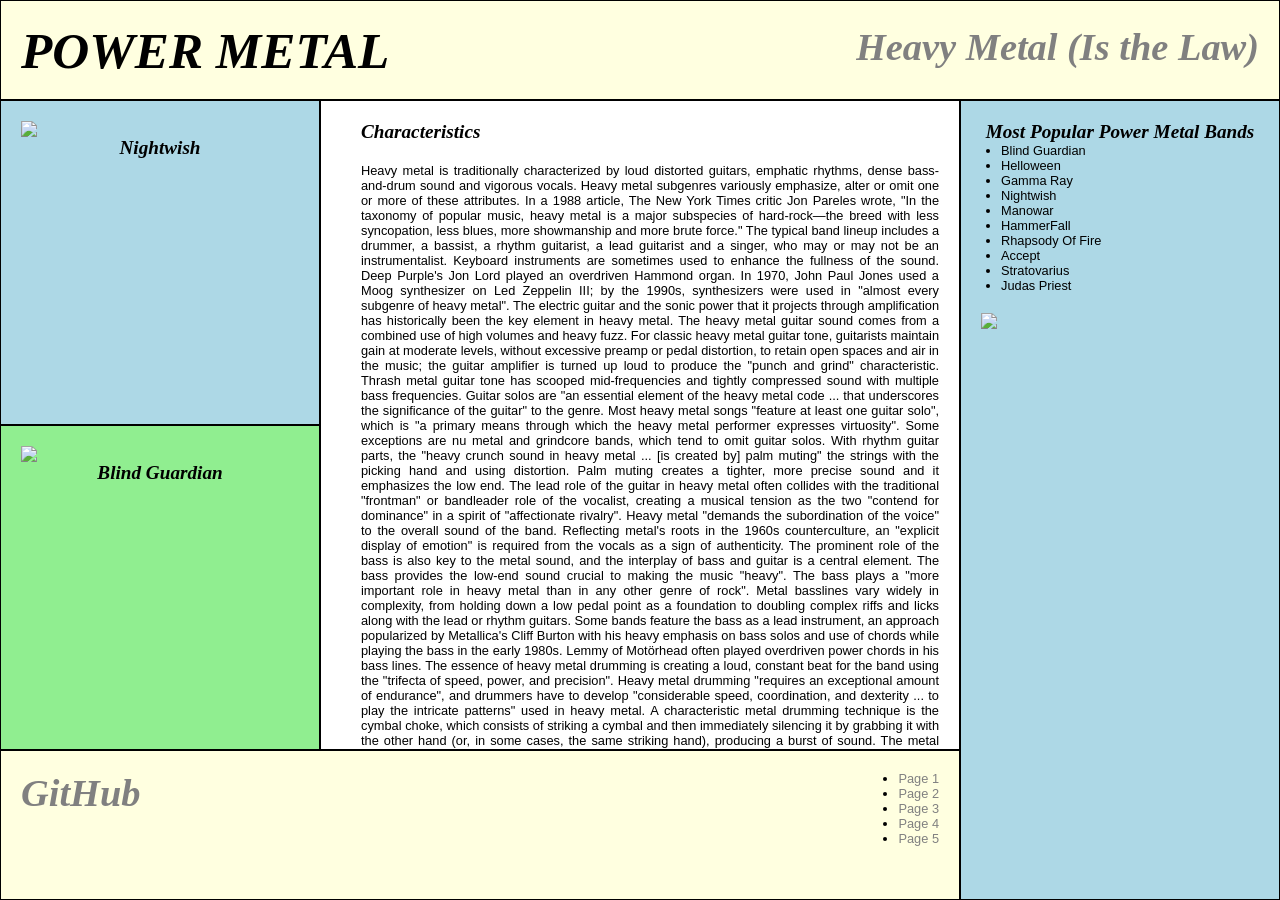
==== page2.html @ 2955d7d3 "Lab_3" ====
<!DOCTYPE html>
<html lang="en">
<head>
    <meta charset="UTF-8">
    <meta name="viewport" content="width=device-width, initial-scale=1.0">
    <title>Lab_3_Mobile</title>
    <link rel="stylesheet" href="style.css">
    <style>
        :root {
            --color-block1: lightyellow;
            --color-block2: lightblue;;
            --color-block3: white;
            --color-block4: lightblue;;
            --color-block5: lightgreen;
            --color-block6: lightyellow;
        }
    </style>
</head>
<body>
    <div class="container">
        <div class="block block1">
            <p><span class="styled-text-1">Power Metal</span></p>
            <h1><a href="https://www.google.com/url?sa=t&source=web&rct=j&opi=89978449&url=https://www.youtube.com/watch%3Fv%3DQX1uADmbUHs&ved=2ahUKEwiunsad4dGIAxWpVPEDHVqfHnkQ78AJegQIFRAB&usg=AOvVaw2t5poC6ybsf4yRg8rrcaSu" target="_blank" class="styled-link">Heavy Metal (Is the Law)</a></h1>
        </div>
        <div class="block block2">
            <img src="https://cdn.prod.website-files.com/5e5a76c9c9fe8458a78d93eb/61bf384bbb1f2f4a8021d112_opengraph%20copy.jpg" width="100%" usemap="#band-map">
            <map name="band-map">
                <area shape="rect" coords="0,0,100,100" href="https://www.nightwish.com" target="_blank">
            </map>
            <p><span class="styled-text-2">Nightwish</span></p>
        </div>
        <div class="block block3">
            <p><span class="styled-text-2">Characteristics</span></p>
            <p>
                Heavy metal is traditionally characterized by loud distorted guitars, emphatic rhythms, dense bass-and-drum sound and vigorous vocals. Heavy metal subgenres variously emphasize, alter or omit one or more of these attributes. In a 1988 article, The New York Times critic Jon Pareles wrote, "In the taxonomy of popular music, heavy metal is a major subspecies of hard-rock—the breed with less syncopation, less blues, more showmanship and more brute force." The typical band lineup includes a drummer, a bassist, a rhythm guitarist, a lead guitarist and a singer, who may or may not be an instrumentalist. Keyboard instruments are sometimes used to enhance the fullness of the sound. Deep Purple's Jon Lord played an overdriven Hammond organ. In 1970, John Paul Jones used a Moog synthesizer on Led Zeppelin III; by the 1990s, synthesizers were used in "almost every subgenre of heavy metal". The electric guitar and the sonic power that it projects through amplification has historically been the key element in heavy metal. The heavy metal guitar sound comes from a combined use of high volumes and heavy fuzz. For classic heavy metal guitar tone, guitarists maintain gain at moderate levels, without excessive preamp or pedal distortion, to retain open spaces and air in the music; the guitar amplifier is turned up loud to produce the "punch and grind" characteristic. Thrash metal guitar tone has scooped mid-frequencies and tightly compressed sound with multiple bass frequencies. Guitar solos are "an essential element of the heavy metal code ... that underscores the significance of the guitar" to the genre. Most heavy metal songs "feature at least one guitar solo", which is "a primary means through which the heavy metal performer expresses virtuosity". Some exceptions are nu metal and grindcore bands, which tend to omit guitar solos. With rhythm guitar parts, the "heavy crunch sound in heavy metal ... [is created by] palm muting" the strings with the picking hand and using distortion.  Palm muting creates a tighter, more precise sound and it emphasizes the low end. The lead role of the guitar in heavy metal often collides with the traditional "frontman" or bandleader role of the vocalist, creating a musical tension as the two "contend for dominance" in a spirit of "affectionate rivalry".  Heavy metal "demands the subordination of the voice" to the overall sound of the band. Reflecting metal's roots in the 1960s counterculture, an "explicit display of emotion" is required from the vocals as a sign of authenticity. The prominent role of the bass ‍is also key to the metal sound, and the interplay of bass and guitar is a central element. The bass provides the low-end sound crucial to making the music "heavy". The bass plays a "more important role in heavy metal than in any other genre of rock". Metal basslines vary widely in complexity, from holding down a low pedal point as a foundation to doubling complex riffs and licks along with the lead or rhythm guitars. Some bands feature the bass as a lead instrument, an approach popularized by Metallica's Cliff Burton with his heavy emphasis on bass ‍solos and use of chords while playing the ‍bass in the early 1980s. Lemmy of Motörhead often played overdriven power chords in his bass lines. The essence of heavy metal drumming is creating a loud, constant beat for the band using the "trifecta of speed, power, and precision". Heavy metal drumming "requires an exceptional amount of endurance", and drummers have to develop "considerable speed, coordination, and dexterity ... to play the intricate patterns" used in heavy metal. A characteristic metal drumming technique is the cymbal choke, which consists of striking a cymbal and then immediately silencing it by grabbing it with the other hand (or, in some cases, the same striking hand), producing a burst of sound. The metal drum setup is generally much larger than those employed in other forms of rock music. Black metal, death metal and some "mainstream metal" bands "all depend upon double-kicks and blast beats".
            </p>
        </div>
        <div class="block block4">
            <p><span class="styled-text-3">Most Popular Power Metal Bands</span></p>
            <ul>
                <li><a href="https://www.blind-guardian.com" target="_blank">Blind Guardian</a></li>
                <li><a href="https://www.helloween.org" target="_blank">Helloween</a></li>
                <li><a href="https://www.gammaray.org" target="_blank">Gamma Ray</a></li>
                <li><a href="https://www.nightwish.com" target="_blank">Nightwish</a></li>
                <li><a href="https://www.manowar.com" target="_blank">Manowar</a></li>
                <li><a href="https://label.napalmrecords.com/hammerfall" target="_blank">HammerFall</a></li>
                <li><a href="https://www.rhapsodyoffire.com" target="_blank">Rhapsody Of Fire</a></li>
                <li><a href="https://www.acceptworldwide.com" target="_blank">Accept</a></li>
                <li><a href="https://www.stratovarius.com" target="_blank">Stratovarius</a></li>
                <li><a href="https://www.judaspriest.com" target="_blank">Judas Priest</a></li>
            </ul>
            <img src="https://fastly.4sqi.net/img/general/600x600/5619073_hruyCNCt8y2Eh8WElQ-GxAk2HVK5zYLvoCXzk1bi9aA.jpg" class="image-4">
        </div>
        <div class="block block5">
    	    <a href="https://www.blind-guardian.com" target="_blank">
                <img src="https://static.tvtropes.org/pmwiki/pub/images/bling_guardian_krefeld_392021_by_dirk_behlau_2883_scaled.jpg" width="88%">
            </a>
            <p><span class="styled-text-2">Blind Guardian</span></p>
        </div>

        <div class="block block6">
            <h1><a href="https://github.com/IrynaMatuliak" target="_blank" class="styled-link">GitHub</a></h1>
            <ul>
                <li><a href="index.html">Page 1</a></li>
                <li><a href="page2.html">Page 2</a></li>
                <li><a href="page3.html">Page 3</a></li>
                <li><a href="page4.html">Page 4</a></li>
                <li><a href="page5.html">Page 5</a></li>
            </ul>
        </div>
    </div>
</body>
</html>
---- style.css ----
:root {
    --color-block1: lightblue;
    --color-block2: lightyellow;
    --color-block3: white;
    --color-block4: lightyellow;
    --color-block5: lightgreen;
    --color-block6: lightblue;
}

* {
    margin: 0;
    padding: 0;
    box-sizing: border-box;
}

html, body {
    height: 100%;
    width: 100%;
    font-family: Arial;
    display: flex;
    justify-content: center;
    align-items: center;
    font-size: clamp(9px, 1vw, 18px);
}

.container {
    display: grid;
    grid-template-columns: 1fr 2fr 1fr;
    grid-template-rows: 100px 1fr 1fr 150px;
    gap: 0;
    width: 100vw;
    height: 100vh;
}

.block {
    padding: 20px;
    border: 1px solid black;
    text-align: center;
    overflow: hidden;
    object-fit: cover;
}

    .block img {
        max-width: 100%;
        height: auto;
        display: block;
        object-fit: cover;
    }

.image-4 {
    max-width: 100%;
    height: auto;
    margin-top: 20px;
    object-fit: cover;
}

.block1 {
    grid-column: 1 / 4;
    background-color: var(--color-block1);
    height: 100px;
    display: flex;
    justify-content: space-between;
    align-items: center;
}

.block2 {
    grid-column: 1 / 2;
    grid-row: 2 / 3;
    background-color: var(--color-block2);
    min-height: 150px;
    overflow: auto;
}

.block3 {
    grid-column: 2 / 3;
    grid-row: 2 / 4;
    background-color: var(--color-block3);
    text-align: justify;
    padding: 20px;
    overflow-wrap: break-word;
    word-wrap: break-word;
    max-height: 100%;
    overflow: auto;
}

    .block3 p {
        margin-left: 20px;
        margin-bottom: 20px;
    }

    .block3 ol, .block3 ul {
        margin-left: 40px;
    }

.block4 {
    grid-column: 3 / 4;
    grid-row: 2 / 5;
    background-color: var(--color-block4);
    text-align: center;
    padding: 20px;
    overflow-wrap: break-word;
    word-wrap: break-word;
    max-height: 100%;
    overflow: auto;
    flex-direction: column;
    justify-content: center;
    align-items: center;
}

    .block4 ul {
        list-style-type: disc;
        padding-left: 20px;
        text-align: left;
    }

    .block4 a {
        color: black;
        text-decoration: none;
    }

.block5 {
    grid-column: 1 / 2;
    grid-row: 3 / 4;
    background-color: var(--color-block5);
    min-height: 150px;
    overflow: auto;
}

.block6 {
    grid-column: 1 / 3;
    grid-row: 4 / 5;
    background-color: var(--color-block6);
    display: flex;
    justify-content: space-between;
}

.block6 a {
    color: grey;
    text-decoration: none;
}

.block6 ul {
    list-style-type: disc;
    padding-left: 20px;
    text-align: left;
}

.block6 ul li a {
    display: flex;
    align-items: center;
}

@import url('https://fonts.googleapis.com/css2?family=Montserrat+Alternates:wght@700&display=swap');

.styled-text-1 {
    font-family: 'Tw Cen MT Condensed';
    font-style: italic;
    font-weight: bold;
    font-size: clamp(1.5rem, 4vw, 4em);
    text-transform: uppercase;
    overflow: hidden;
    display: block;
    max-width: 15ch;
    white-space: nowrap;
    text-overflow: ellipsis;
}

.styled-text-2 {
    font-family: 'Monotype Corsiva';
    font-style: italic;
    font-weight: bold;
    font-size: clamp(1.5rem, 4vw, 1em);
    color: lightred;
}

.styled-text-3 {
    font-family: 'Bookman Old Style';
    font-style: italic;
    font-weight: bold;
    font-size: clamp(1.5rem, 4vw, 1em);
    color: lightred;
}

.styled-link {
    font-family: 'Tw Cen MT Condensed';
    font-style: italic;
    font-weight: bold;
    font-size: clamp(1rem, 4vw, 1.5em);
    color: grey;
    text-decoration: none;
    display: inline-block;
    max-width: 21ch;
    overflow: hidden;
    white-space: nowrap;
    text-overflow: ellipsis;
}

@media screen and (max-width: 600px) {
    .container {
        grid-template-columns: 1fr 2fr 1fr;
        grid-template-rows: 100px auto auto 150px;
    }

    .block2, .block5 {
        min-height: auto;
    }
}
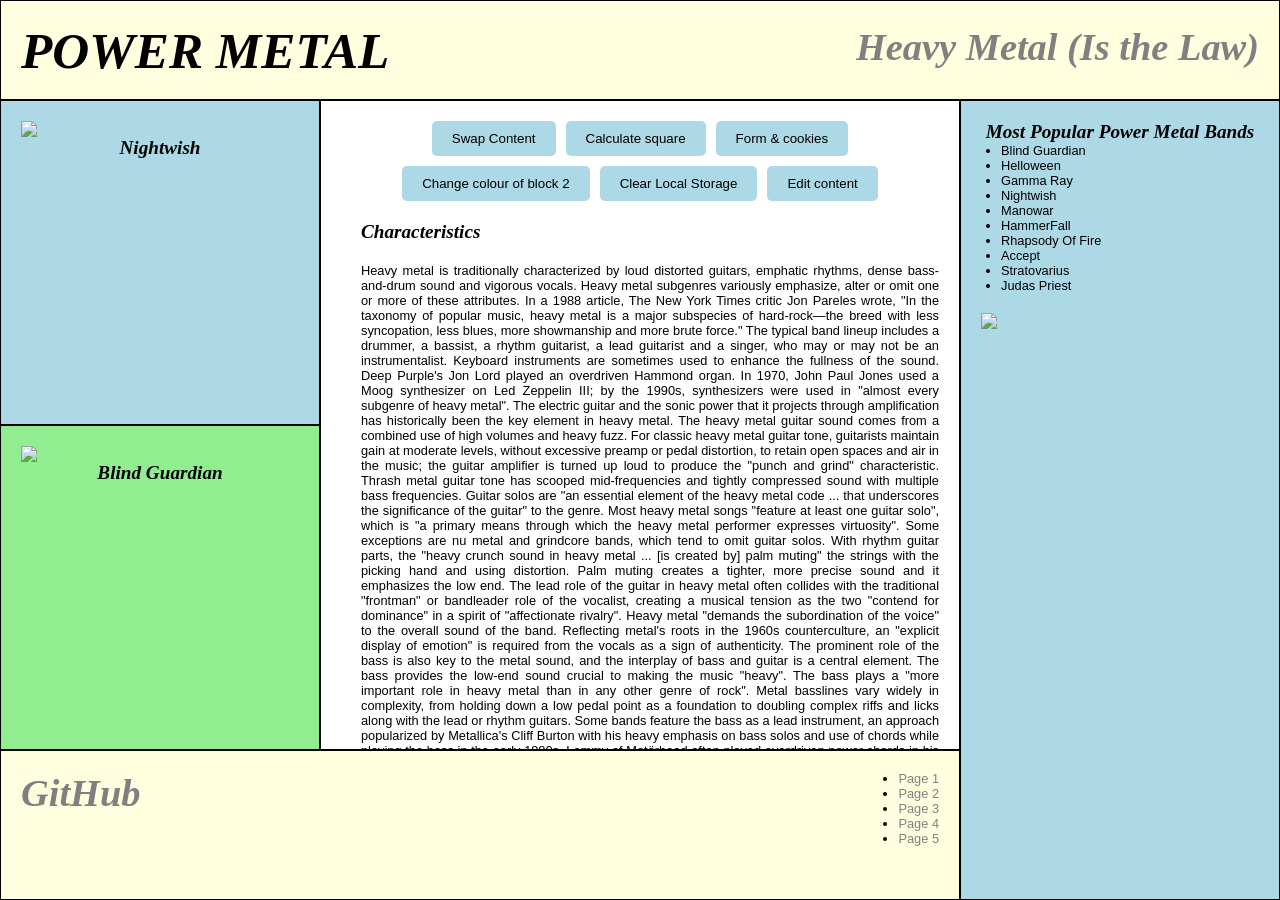
==== commit fdc26745: "Add files via upload" ====
--- a/page2.html
+++ b/page2.html
@@ -1,73 +1,82 @@
-<!DOCTYPE html>
-<html lang="en">
-<head>
-    <meta charset="UTF-8">
-    <meta name="viewport" content="width=device-width, initial-scale=1.0">
-    <title>Lab_3_Mobile</title>
-    <link rel="stylesheet" href="style.css">
-    <style>
-        :root {
-            --color-block1: lightyellow;
-            --color-block2: lightblue;;
-            --color-block3: white;
-            --color-block4: lightblue;;
-            --color-block5: lightgreen;
-            --color-block6: lightyellow;
-        }
-    </style>
-</head>
-<body>
-    <div class="container">
-        <div class="block block1">
-            <p><span class="styled-text-1">Power Metal</span></p>
-            <h1><a href="https://www.google.com/url?sa=t&source=web&rct=j&opi=89978449&url=https://www.youtube.com/watch%3Fv%3DQX1uADmbUHs&ved=2ahUKEwiunsad4dGIAxWpVPEDHVqfHnkQ78AJegQIFRAB&usg=AOvVaw2t5poC6ybsf4yRg8rrcaSu" target="_blank" class="styled-link">Heavy Metal (Is the Law)</a></h1>
-        </div>
-        <div class="block block2">
-            <img src="https://cdn.prod.website-files.com/5e5a76c9c9fe8458a78d93eb/61bf384bbb1f2f4a8021d112_opengraph%20copy.jpg" width="100%" usemap="#band-map">
-            <map name="band-map">
-                <area shape="rect" coords="0,0,100,100" href="https://www.nightwish.com" target="_blank">
-            </map>
-            <p><span class="styled-text-2">Nightwish</span></p>
-        </div>
-        <div class="block block3">
-            <p><span class="styled-text-2">Characteristics</span></p>
-            <p>
-                Heavy metal is traditionally characterized by loud distorted guitars, emphatic rhythms, dense bass-and-drum sound and vigorous vocals. Heavy metal subgenres variously emphasize, alter or omit one or more of these attributes. In a 1988 article, The New York Times critic Jon Pareles wrote, "In the taxonomy of popular music, heavy metal is a major subspecies of hard-rock—the breed with less syncopation, less blues, more showmanship and more brute force." The typical band lineup includes a drummer, a bassist, a rhythm guitarist, a lead guitarist and a singer, who may or may not be an instrumentalist. Keyboard instruments are sometimes used to enhance the fullness of the sound. Deep Purple's Jon Lord played an overdriven Hammond organ. In 1970, John Paul Jones used a Moog synthesizer on Led Zeppelin III; by the 1990s, synthesizers were used in "almost every subgenre of heavy metal". The electric guitar and the sonic power that it projects through amplification has historically been the key element in heavy metal. The heavy metal guitar sound comes from a combined use of high volumes and heavy fuzz. For classic heavy metal guitar tone, guitarists maintain gain at moderate levels, without excessive preamp or pedal distortion, to retain open spaces and air in the music; the guitar amplifier is turned up loud to produce the "punch and grind" characteristic. Thrash metal guitar tone has scooped mid-frequencies and tightly compressed sound with multiple bass frequencies. Guitar solos are "an essential element of the heavy metal code ... that underscores the significance of the guitar" to the genre. Most heavy metal songs "feature at least one guitar solo", which is "a primary means through which the heavy metal performer expresses virtuosity". Some exceptions are nu metal and grindcore bands, which tend to omit guitar solos. With rhythm guitar parts, the "heavy crunch sound in heavy metal ... [is created by] palm muting" the strings with the picking hand and using distortion.  Palm muting creates a tighter, more precise sound and it emphasizes the low end. The lead role of the guitar in heavy metal often collides with the traditional "frontman" or bandleader role of the vocalist, creating a musical tension as the two "contend for dominance" in a spirit of "affectionate rivalry".  Heavy metal "demands the subordination of the voice" to the overall sound of the band. Reflecting metal's roots in the 1960s counterculture, an "explicit display of emotion" is required from the vocals as a sign of authenticity. The prominent role of the bass ‍is also key to the metal sound, and the interplay of bass and guitar is a central element. The bass provides the low-end sound crucial to making the music "heavy". The bass plays a "more important role in heavy metal than in any other genre of rock". Metal basslines vary widely in complexity, from holding down a low pedal point as a foundation to doubling complex riffs and licks along with the lead or rhythm guitars. Some bands feature the bass as a lead instrument, an approach popularized by Metallica's Cliff Burton with his heavy emphasis on bass ‍solos and use of chords while playing the ‍bass in the early 1980s. Lemmy of Motörhead often played overdriven power chords in his bass lines. The essence of heavy metal drumming is creating a loud, constant beat for the band using the "trifecta of speed, power, and precision". Heavy metal drumming "requires an exceptional amount of endurance", and drummers have to develop "considerable speed, coordination, and dexterity ... to play the intricate patterns" used in heavy metal. A characteristic metal drumming technique is the cymbal choke, which consists of striking a cymbal and then immediately silencing it by grabbing it with the other hand (or, in some cases, the same striking hand), producing a burst of sound. The metal drum setup is generally much larger than those employed in other forms of rock music. Black metal, death metal and some "mainstream metal" bands "all depend upon double-kicks and blast beats".
-            </p>
-        </div>
-        <div class="block block4">
-            <p><span class="styled-text-3">Most Popular Power Metal Bands</span></p>
-            <ul>
-                <li><a href="https://www.blind-guardian.com" target="_blank">Blind Guardian</a></li>
-                <li><a href="https://www.helloween.org" target="_blank">Helloween</a></li>
-                <li><a href="https://www.gammaray.org" target="_blank">Gamma Ray</a></li>
-                <li><a href="https://www.nightwish.com" target="_blank">Nightwish</a></li>
-                <li><a href="https://www.manowar.com" target="_blank">Manowar</a></li>
-                <li><a href="https://label.napalmrecords.com/hammerfall" target="_blank">HammerFall</a></li>
-                <li><a href="https://www.rhapsodyoffire.com" target="_blank">Rhapsody Of Fire</a></li>
-                <li><a href="https://www.acceptworldwide.com" target="_blank">Accept</a></li>
-                <li><a href="https://www.stratovarius.com" target="_blank">Stratovarius</a></li>
-                <li><a href="https://www.judaspriest.com" target="_blank">Judas Priest</a></li>
-            </ul>
-            <img src="https://fastly.4sqi.net/img/general/600x600/5619073_hruyCNCt8y2Eh8WElQ-GxAk2HVK5zYLvoCXzk1bi9aA.jpg" class="image-4">
-        </div>
-        <div class="block block5">
-    	    <a href="https://www.blind-guardian.com" target="_blank">
-                <img src="https://static.tvtropes.org/pmwiki/pub/images/bling_guardian_krefeld_392021_by_dirk_behlau_2883_scaled.jpg" width="88%">
-            </a>
-            <p><span class="styled-text-2">Blind Guardian</span></p>
-        </div>
-
-        <div class="block block6">
-            <h1><a href="https://github.com/IrynaMatuliak" target="_blank" class="styled-link">GitHub</a></h1>
-            <ul>
-                <li><a href="index.html">Page 1</a></li>
-                <li><a href="page2.html">Page 2</a></li>
-                <li><a href="page3.html">Page 3</a></li>
-                <li><a href="page4.html">Page 4</a></li>
-                <li><a href="page5.html">Page 5</a></li>
-            </ul>
-        </div>
-    </div>
-</body>
-</html>
+<!DOCTYPE html>
+<html lang="en">
+<head>
+    <meta charset="UTF-8">
+    <meta name="viewport" content="width=device-width, initial-scale=1.0">
+    <title>Lab_5</title>
+    <link rel="stylesheet" href="style.css">
+    <style>
+        :root {
+            --color-block1: lightyellow;
+            --color-block2: lightblue;;
+            --color-block3: white;
+            --color-block4: lightblue;;
+            --color-block5: lightgreen;
+            --color-block6: lightyellow;
+        }
+    </style>
+</head>
+<body>
+    <div class="container">
+        <div class="block block1">
+            <p><span class="styled-text-1">Power Metal</span></p>
+            <h1><a href="https://www.google.com/url?sa=t&source=web&rct=j&opi=89978449&url=https://www.youtube.com/watch%3Fv%3DQX1uADmbUHs&ved=2ahUKEwiunsad4dGIAxWpVPEDHVqfHnkQ78AJegQIFRAB&usg=AOvVaw2t5poC6ybsf4yRg8rrcaSu" target="_blank" class="styled-link">Heavy Metal (Is the Law)</a></h1>
+        </div>
+        <div class="block block2">
+            <img src="https://cdn.prod.website-files.com/5e5a76c9c9fe8458a78d93eb/61bf384bbb1f2f4a8021d112_opengraph%20copy.jpg" width="100%" usemap="#band-map">
+            <map name="band-map">
+                <area shape="rect" coords="0,0,100,100" href="https://www.nightwish.com" target="_blank">
+            </map>
+            <p><span class="styled-text-2">Nightwish</span></p>
+        </div>
+        <div class="block block3">
+            <div class="controls">
+                <button id="swapContentBtn">Swap Content</button>
+                <button id="calculateAreaBtn">Calculate square</button>
+                <button id="formCookiesBtn">Form & cookies</button>
+                <button id="changeColorBtn">Change colour of block 2</button>
+                <button id="clearLocalStorageBtn">Clear Local Storage</button>
+                <button id="editContentBtn">Edit content</button>
+            </div>
+            <p><span class="styled-text-2">Characteristics</span></p>
+            <p>
+                Heavy metal is traditionally characterized by loud distorted guitars, emphatic rhythms, dense bass-and-drum sound and vigorous vocals. Heavy metal subgenres variously emphasize, alter or omit one or more of these attributes. In a 1988 article, The New York Times critic Jon Pareles wrote, "In the taxonomy of popular music, heavy metal is a major subspecies of hard-rock—the breed with less syncopation, less blues, more showmanship and more brute force." The typical band lineup includes a drummer, a bassist, a rhythm guitarist, a lead guitarist and a singer, who may or may not be an instrumentalist. Keyboard instruments are sometimes used to enhance the fullness of the sound. Deep Purple's Jon Lord played an overdriven Hammond organ. In 1970, John Paul Jones used a Moog synthesizer on Led Zeppelin III; by the 1990s, synthesizers were used in "almost every subgenre of heavy metal". The electric guitar and the sonic power that it projects through amplification has historically been the key element in heavy metal. The heavy metal guitar sound comes from a combined use of high volumes and heavy fuzz. For classic heavy metal guitar tone, guitarists maintain gain at moderate levels, without excessive preamp or pedal distortion, to retain open spaces and air in the music; the guitar amplifier is turned up loud to produce the "punch and grind" characteristic. Thrash metal guitar tone has scooped mid-frequencies and tightly compressed sound with multiple bass frequencies. Guitar solos are "an essential element of the heavy metal code ... that underscores the significance of the guitar" to the genre. Most heavy metal songs "feature at least one guitar solo", which is "a primary means through which the heavy metal performer expresses virtuosity". Some exceptions are nu metal and grindcore bands, which tend to omit guitar solos. With rhythm guitar parts, the "heavy crunch sound in heavy metal ... [is created by] palm muting" the strings with the picking hand and using distortion.  Palm muting creates a tighter, more precise sound and it emphasizes the low end. The lead role of the guitar in heavy metal often collides with the traditional "frontman" or bandleader role of the vocalist, creating a musical tension as the two "contend for dominance" in a spirit of "affectionate rivalry".  Heavy metal "demands the subordination of the voice" to the overall sound of the band. Reflecting metal's roots in the 1960s counterculture, an "explicit display of emotion" is required from the vocals as a sign of authenticity. The prominent role of the bass ‍is also key to the metal sound, and the interplay of bass and guitar is a central element. The bass provides the low-end sound crucial to making the music "heavy". The bass plays a "more important role in heavy metal than in any other genre of rock". Metal basslines vary widely in complexity, from holding down a low pedal point as a foundation to doubling complex riffs and licks along with the lead or rhythm guitars. Some bands feature the bass as a lead instrument, an approach popularized by Metallica's Cliff Burton with his heavy emphasis on bass ‍solos and use of chords while playing the ‍bass in the early 1980s. Lemmy of Motörhead often played overdriven power chords in his bass lines. The essence of heavy metal drumming is creating a loud, constant beat for the band using the "trifecta of speed, power, and precision". Heavy metal drumming "requires an exceptional amount of endurance", and drummers have to develop "considerable speed, coordination, and dexterity ... to play the intricate patterns" used in heavy metal. A characteristic metal drumming technique is the cymbal choke, which consists of striking a cymbal and then immediately silencing it by grabbing it with the other hand (or, in some cases, the same striking hand), producing a burst of sound. The metal drum setup is generally much larger than those employed in other forms of rock music. Black metal, death metal and some "mainstream metal" bands "all depend upon double-kicks and blast beats".
+            </p>
+        </div>
+        <div class="block block4">
+            <p><span class="styled-text-3">Most Popular Power Metal Bands</span></p>
+            <ul>
+                <li><a href="https://www.blind-guardian.com" target="_blank">Blind Guardian</a></li>
+                <li><a href="https://www.helloween.org" target="_blank">Helloween</a></li>
+                <li><a href="https://www.gammaray.org" target="_blank">Gamma Ray</a></li>
+                <li><a href="https://www.nightwish.com" target="_blank">Nightwish</a></li>
+                <li><a href="https://www.manowar.com" target="_blank">Manowar</a></li>
+                <li><a href="https://label.napalmrecords.com/hammerfall" target="_blank">HammerFall</a></li>
+                <li><a href="https://www.rhapsodyoffire.com" target="_blank">Rhapsody Of Fire</a></li>
+                <li><a href="https://www.acceptworldwide.com" target="_blank">Accept</a></li>
+                <li><a href="https://www.stratovarius.com" target="_blank">Stratovarius</a></li>
+                <li><a href="https://www.judaspriest.com" target="_blank">Judas Priest</a></li>
+            </ul>
+            <img src="https://fastly.4sqi.net/img/general/600x600/5619073_hruyCNCt8y2Eh8WElQ-GxAk2HVK5zYLvoCXzk1bi9aA.jpg" class="image-4">
+        </div>
+        <div class="block block5">
+            <a href="https://www.blind-guardian.com" target="_blank">
+                <img src="https://static.tvtropes.org/pmwiki/pub/images/bling_guardian_krefeld_392021_by_dirk_behlau_2883_scaled.jpg" width="88%">
+            </a>
+            <p><span class="styled-text-2">Blind Guardian</span></p>
+        </div>
+
+        <div class="block block6">
+            <h1><a href="https://github.com/IrynaMatuliak" target="_blank" class="styled-link">GitHub</a></h1>
+            <ul>
+                <li><a href="index.html">Page 1</a></li>
+                <li><a href="page2.html">Page 2</a></li>
+                <li><a href="page3.html">Page 3</a></li>
+                <li><a href="page4.html">Page 4</a></li>
+                <li><a href="page5.html">Page 5</a></li>
+            </ul>
+        </div>
+    </div>
+    <script src="script.js"></script>
+</body>
+</html>
--- a/style.css
+++ b/style.css
@@ -1,207 +1,228 @@
-:root {
-    --color-block1: lightblue;
-    --color-block2: lightyellow;
-    --color-block3: white;
-    --color-block4: lightyellow;
-    --color-block5: lightgreen;
-    --color-block6: lightblue;
-}
-
-* {
-    margin: 0;
-    padding: 0;
-    box-sizing: border-box;
-}
-
-html, body {
-    height: 100%;
-    width: 100%;
-    font-family: Arial;
-    display: flex;
-    justify-content: center;
-    align-items: center;
-    font-size: clamp(9px, 1vw, 18px);
-}
-
-.container {
-    display: grid;
-    grid-template-columns: 1fr 2fr 1fr;
-    grid-template-rows: 100px 1fr 1fr 150px;
-    gap: 0;
-    width: 100vw;
-    height: 100vh;
-}
-
-.block {
-    padding: 20px;
-    border: 1px solid black;
-    text-align: center;
-    overflow: hidden;
-    object-fit: cover;
-}
-
-    .block img {
-        max-width: 100%;
-        height: auto;
-        display: block;
-        object-fit: cover;
-    }
-
-.image-4 {
-    max-width: 100%;
-    height: auto;
-    margin-top: 20px;
-    object-fit: cover;
-}
-
-.block1 {
-    grid-column: 1 / 4;
-    background-color: var(--color-block1);
-    height: 100px;
-    display: flex;
-    justify-content: space-between;
-    align-items: center;
-}
-
-.block2 {
-    grid-column: 1 / 2;
-    grid-row: 2 / 3;
-    background-color: var(--color-block2);
-    min-height: 150px;
-    overflow: auto;
-}
-
-.block3 {
-    grid-column: 2 / 3;
-    grid-row: 2 / 4;
-    background-color: var(--color-block3);
-    text-align: justify;
-    padding: 20px;
-    overflow-wrap: break-word;
-    word-wrap: break-word;
-    max-height: 100%;
-    overflow: auto;
-}
-
-    .block3 p {
-        margin-left: 20px;
-        margin-bottom: 20px;
-    }
-
-    .block3 ol, .block3 ul {
-        margin-left: 40px;
-    }
-
-.block4 {
-    grid-column: 3 / 4;
-    grid-row: 2 / 5;
-    background-color: var(--color-block4);
-    text-align: center;
-    padding: 20px;
-    overflow-wrap: break-word;
-    word-wrap: break-word;
-    max-height: 100%;
-    overflow: auto;
-    flex-direction: column;
-    justify-content: center;
-    align-items: center;
-}
-
-    .block4 ul {
-        list-style-type: disc;
-        padding-left: 20px;
-        text-align: left;
-    }
-
-    .block4 a {
-        color: black;
-        text-decoration: none;
-    }
-
-.block5 {
-    grid-column: 1 / 2;
-    grid-row: 3 / 4;
-    background-color: var(--color-block5);
-    min-height: 150px;
-    overflow: auto;
-}
-
-.block6 {
-    grid-column: 1 / 3;
-    grid-row: 4 / 5;
-    background-color: var(--color-block6);
-    display: flex;
-    justify-content: space-between;
-}
-
-.block6 a {
-    color: grey;
-    text-decoration: none;
-}
-
-.block6 ul {
-    list-style-type: disc;
-    padding-left: 20px;
-    text-align: left;
-}
-
-.block6 ul li a {
-    display: flex;
-    align-items: center;
-}
-
-@import url('https://fonts.googleapis.com/css2?family=Montserrat+Alternates:wght@700&display=swap');
-
-.styled-text-1 {
-    font-family: 'Tw Cen MT Condensed';
-    font-style: italic;
-    font-weight: bold;
-    font-size: clamp(1.5rem, 4vw, 4em);
-    text-transform: uppercase;
-    overflow: hidden;
-    display: block;
-    max-width: 15ch;
-    white-space: nowrap;
-    text-overflow: ellipsis;
-}
-
-.styled-text-2 {
-    font-family: 'Monotype Corsiva';
-    font-style: italic;
-    font-weight: bold;
-    font-size: clamp(1.5rem, 4vw, 1em);
-    color: lightred;
-}
-
-.styled-text-3 {
-    font-family: 'Bookman Old Style';
-    font-style: italic;
-    font-weight: bold;
-    font-size: clamp(1.5rem, 4vw, 1em);
-    color: lightred;
-}
-
-.styled-link {
-    font-family: 'Tw Cen MT Condensed';
-    font-style: italic;
-    font-weight: bold;
-    font-size: clamp(1rem, 4vw, 1.5em);
-    color: grey;
-    text-decoration: none;
-    display: inline-block;
-    max-width: 21ch;
-    overflow: hidden;
-    white-space: nowrap;
-    text-overflow: ellipsis;
-}
-
-@media screen and (max-width: 600px) {
-    .container {
-        grid-template-columns: 1fr 2fr 1fr;
-        grid-template-rows: 100px auto auto 150px;
-    }
-
-    .block2, .block5 {
-        min-height: auto;
-    }
-}
+:root {
+    --color-block1: lightblue;
+    --color-block2: lightyellow;
+    --color-block3: white;
+    --color-block4: lightyellow;
+    --color-block5: lightgreen;
+    --color-block6: lightblue;
+}
+
+* {
+    margin: 0;
+    padding: 0;
+    box-sizing: border-box;
+}
+
+html, body {
+    height: 100%;
+    width: 100%;
+    font-family: Arial;
+    display: flex;
+    justify-content: center;
+    align-items: center;
+    font-size: clamp(9px, 1vw, 18px);
+}
+
+.container {
+    display: grid;
+    grid-template-columns: 1fr 2fr 1fr;
+    grid-template-rows: 100px 1fr 1fr 150px;
+    gap: 0;
+    width: 100vw;
+    height: 100vh;
+}
+
+.block {
+    padding: 20px;
+    border: 1px solid black;
+    text-align: center;
+    overflow: hidden;
+    object-fit: cover;
+}
+
+.block img {
+    max-width: 100%;
+    height: auto;
+    display: block;
+    object-fit: cover;
+}
+
+.image-4 {
+    max-width: 100%;
+    height: auto;
+    margin-top: 20px;
+    object-fit: cover;
+}
+
+.controls {
+    margin-bottom: 20px;
+    display: flex;
+    justify-content: center;
+    gap: 10px;
+    flex-wrap: wrap;
+}
+
+.controls button {
+    padding: 10px 20px;
+    background-color: #ADD8E6;
+    color: black;
+    border: none;
+    border-radius: 5px;
+    cursor: pointer;
+}
+
+.controls button:hover {
+    background-color: #87CEEB;
+}
+
+.block1 {
+    grid-column: 1 / 4;
+    background-color: var(--color-block1);
+    height: 100px;
+    display: flex;
+    justify-content: space-between;
+    align-items: center;
+}
+
+.block2 {
+    grid-column: 1 / 2;
+    grid-row: 2 / 3;
+    background-color: var(--color-block2);
+    min-height: 150px;
+    overflow: auto;
+}
+
+.block3 {
+    grid-column: 2 / 3;
+    grid-row: 2 / 4;
+    background-color: var(--color-block3);
+    text-align: justify;
+    padding: 20px;
+    overflow-wrap: break-word;
+    word-wrap: break-word;
+    max-height: 100%;
+    overflow: auto;
+}
+
+.block3 p {
+    margin-left: 20px;
+    margin-bottom: 20px;
+}
+
+.block3 ol, .block3 ul {
+    margin-left: 40px;
+}
+
+.block4 {
+    grid-column: 3 / 4;
+    grid-row: 2 / 5;
+    background-color: var(--color-block4);
+    text-align: center;
+    padding: 20px;
+    overflow-wrap: break-word;
+    word-wrap: break-word;
+    max-height: 100%;
+    overflow: auto;
+    flex-direction: column;
+    justify-content: center;
+    align-items: center;
+}
+
+.block4 ul {
+    list-style-type: disc;
+    padding-left: 20px;
+    text-align: left;
+}
+
+.block4 a {
+    color: black;
+    text-decoration: none;
+}
+
+.block5 {
+    grid-column: 1 / 2;
+    grid-row: 3 / 4;
+    background-color: var(--color-block5);
+    min-height: 150px;
+    overflow: auto;
+}
+
+.block6 {
+    grid-column: 1 / 3;
+    grid-row: 4 / 5;
+    background-color: var(--color-block6);
+    display: flex;
+    justify-content: space-between;
+}
+
+.block6 a {
+    color: grey;
+    text-decoration: none;
+}
+
+.block6 ul {
+    list-style-type: disc;
+    padding-left: 20px;
+    text-align: left;
+}
+
+.block6 ul li a {
+    display: flex;
+    align-items: center;
+}
+
+@import url('https://fonts.googleapis.com/css2?family=Montserrat+Alternates:wght@700&display=swap');
+
+.styled-text-1 {
+    font-family: 'Tw Cen MT Condensed';
+    font-style: italic;
+    font-weight: bold;
+    font-size: clamp(1.5rem, 4vw, 4em);
+    text-transform: uppercase;
+    overflow: hidden;
+    display: block;
+    max-width: 15ch;
+    white-space: nowrap;
+    text-overflow: ellipsis;
+}
+
+.styled-text-2 {
+    font-family: 'Monotype Corsiva';
+    font-style: italic;
+    font-weight: bold;
+    font-size: clamp(1.5rem, 4vw, 1em);
+    color: lightred;
+}
+
+.styled-text-3 {
+    font-family: 'Bookman Old Style';
+    font-style: italic;
+    font-weight: bold;
+    font-size: clamp(1.5rem, 4vw, 1em);
+    color: lightred;
+}
+
+.styled-link {
+    font-family: 'Tw Cen MT Condensed';
+    font-style: italic;
+    font-weight: bold;
+    font-size: clamp(1rem, 4vw, 1.5em);
+    color: grey;
+    text-decoration: none;
+    display: inline-block;
+    max-width: 21ch;
+    overflow: hidden;
+    white-space: nowrap;
+    text-overflow: ellipsis;
+}
+
+@media screen and (max-width: 600px) {
+    .container {
+        grid-template-columns: 1fr 2fr 1fr;
+        grid-template-rows: 100px auto auto 150px;
+    }
+
+    .block2, .block5 {
+        min-height: auto;
+    }
+}
